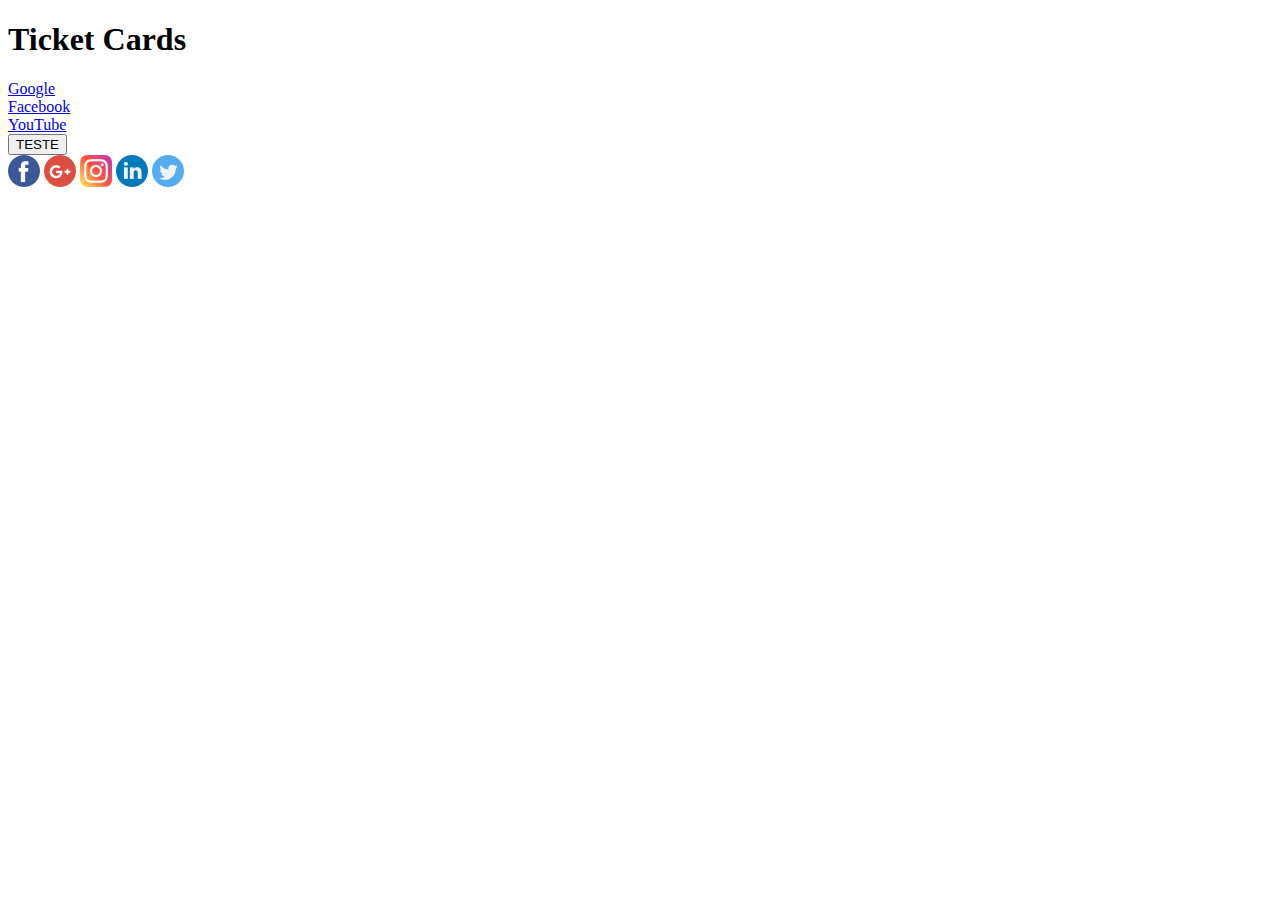
==== Projeto/paginas/pagina_inicial.html @ 1d3e690b "Criado os arquivos do projeto" ====
<!DOCTYPE html>
<html>
	<head>
		<meta charset="UTF-8">
		<title>Ticket Call</title>
		<link rel="stylesheet" href="../css/pagina_inicial_style.css">
		<link rel="icon" href="../img/bilhete.png">
	</head>
<body>
	<header class="header-fixo">
		<div class="center">
		<h1 class="call_card">Ticket Cards</h1>
		<li class="li"><a class="links" href="https://www.google.com">Google</a></li>
		<li class="li"><a class="links" href="https://www.facebook.com/">Facebook</a></li>
		<li class="li"><a class="links" href="https://www.youtube.com">YouTube</a></li>
		</div><!--center-->
		<button class="btn-teste">TESTE</button>
	</header>
		<div class="social-icons">
			<a href="#"><img src="../logos/facebook.png" class="image"></a>
			<a href="#"><img src="../logos/google-plus.png" class="image"></a>
			<a href="#"><img src="../logos/instagram.png" class="image"></a>
			<a href="#"><img src="../logos/linkedin.png" class="image"></a>
			<a href="#"><img src="../logos/twitter.png" class="image"></a>
		</div>
</body>
</html>
---- Projeto/css/pagina_inicial_style.css ----
.image:hover {opacity: 0.3;}
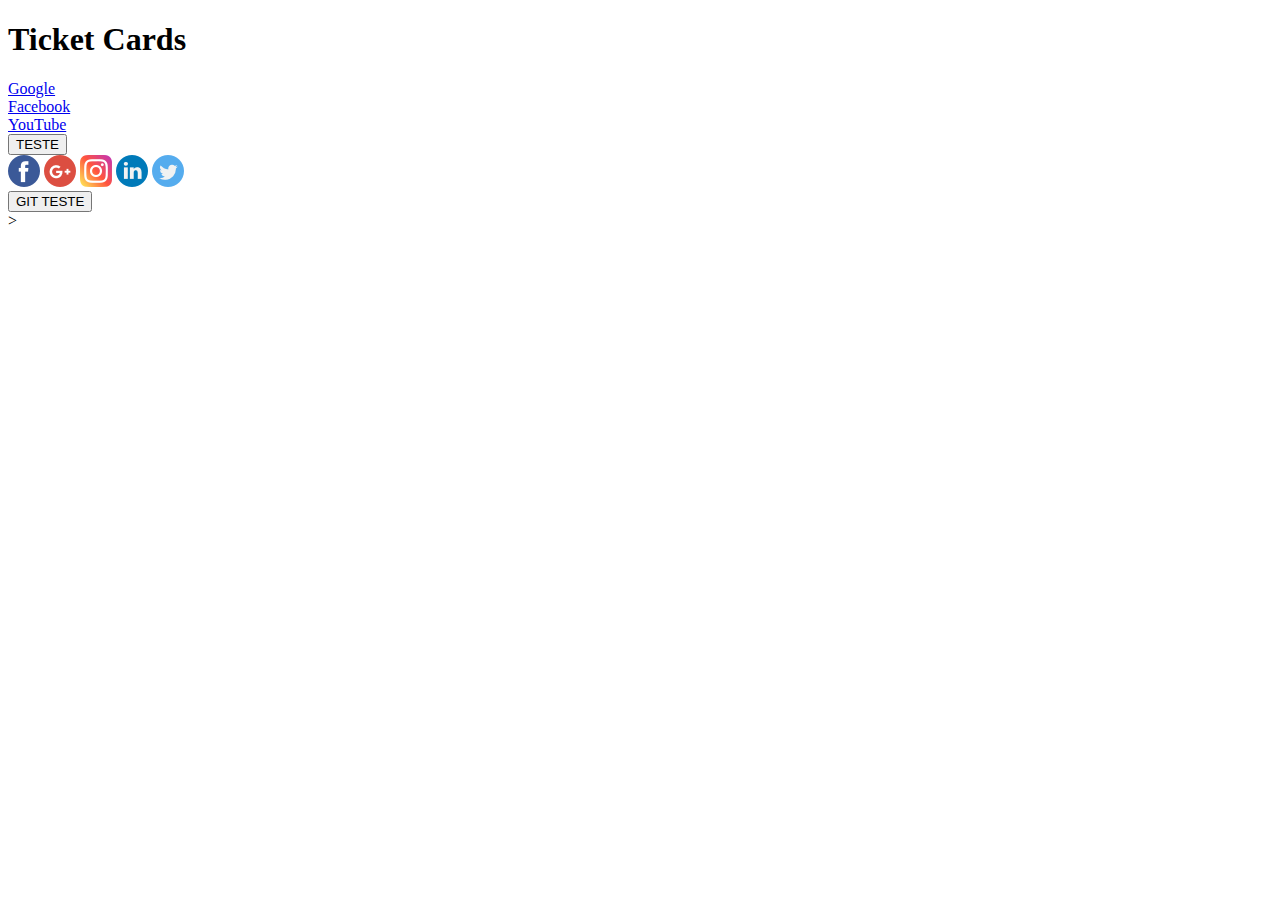
==== commit 7fa2d266: "modificado o arquivo pagina_inicial" ====
--- a/Projeto/paginas/pagina_inicial.html
+++ b/Projeto/paginas/pagina_inicial.html
@@ -23,5 +23,8 @@
 			<a href="#"><img src="../logos/linkedin.png" class="image"></a>
 			<a href="#"><img src="../logos/twitter.png" class="image"></a>
 		</div>
+		<div>
+			<button>GIT TESTE</button>
+		</div>>
 </body>
 </html>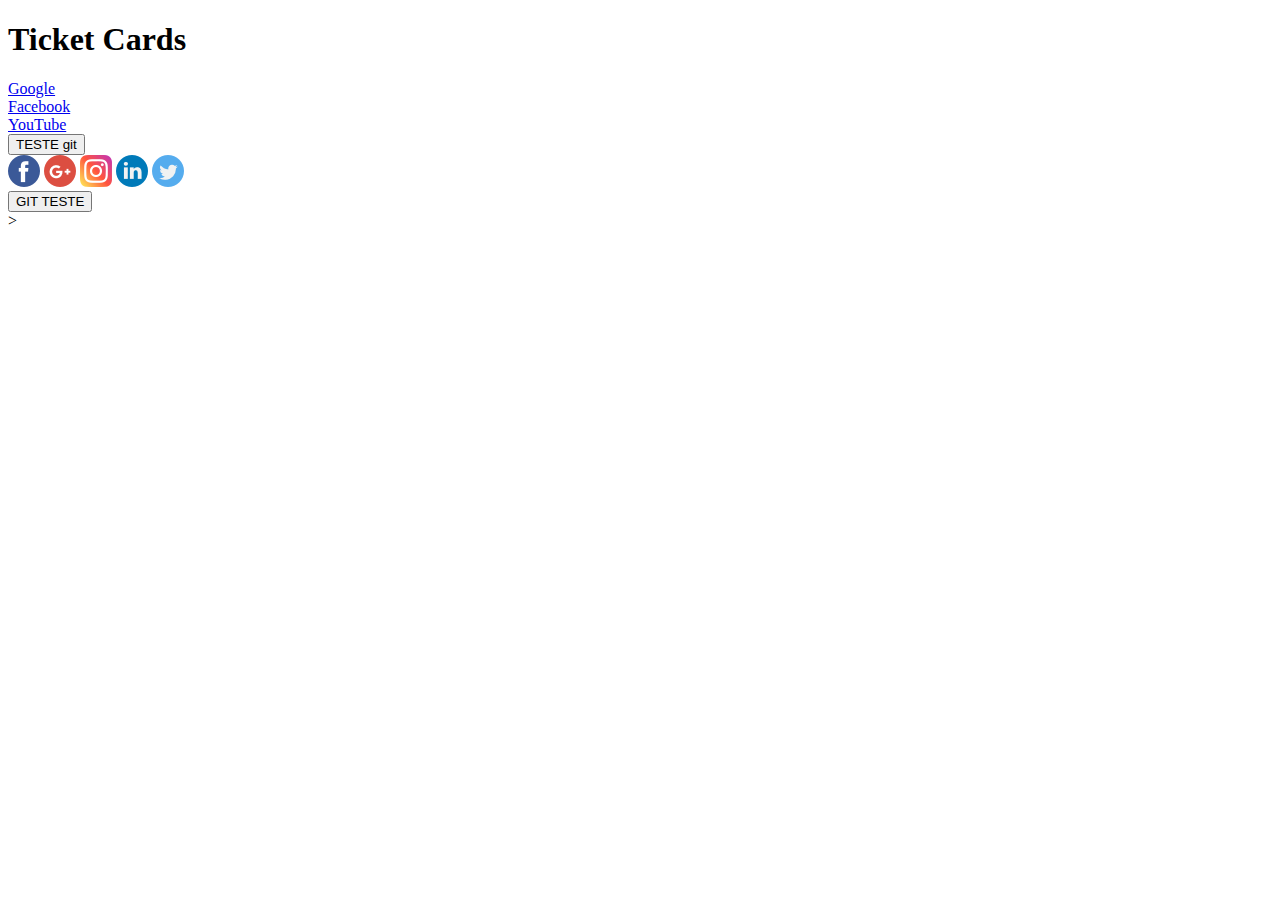
==== commit 4f36ed1e: "teste de conflitos" ====
--- a/Projeto/paginas/pagina_inicial.html
+++ b/Projeto/paginas/pagina_inicial.html
@@ -14,7 +14,7 @@
 		<li class="li"><a class="links" href="https://www.facebook.com/">Facebook</a></li>
 		<li class="li"><a class="links" href="https://www.youtube.com">YouTube</a></li>
 		</div><!--center-->
-		<button class="btn-teste">TESTE</button>
+		<button class="btn-teste">TESTE git</button>
 	</header>
 		<div class="social-icons">
 			<a href="#"><img src="../logos/facebook.png" class="image"></a>
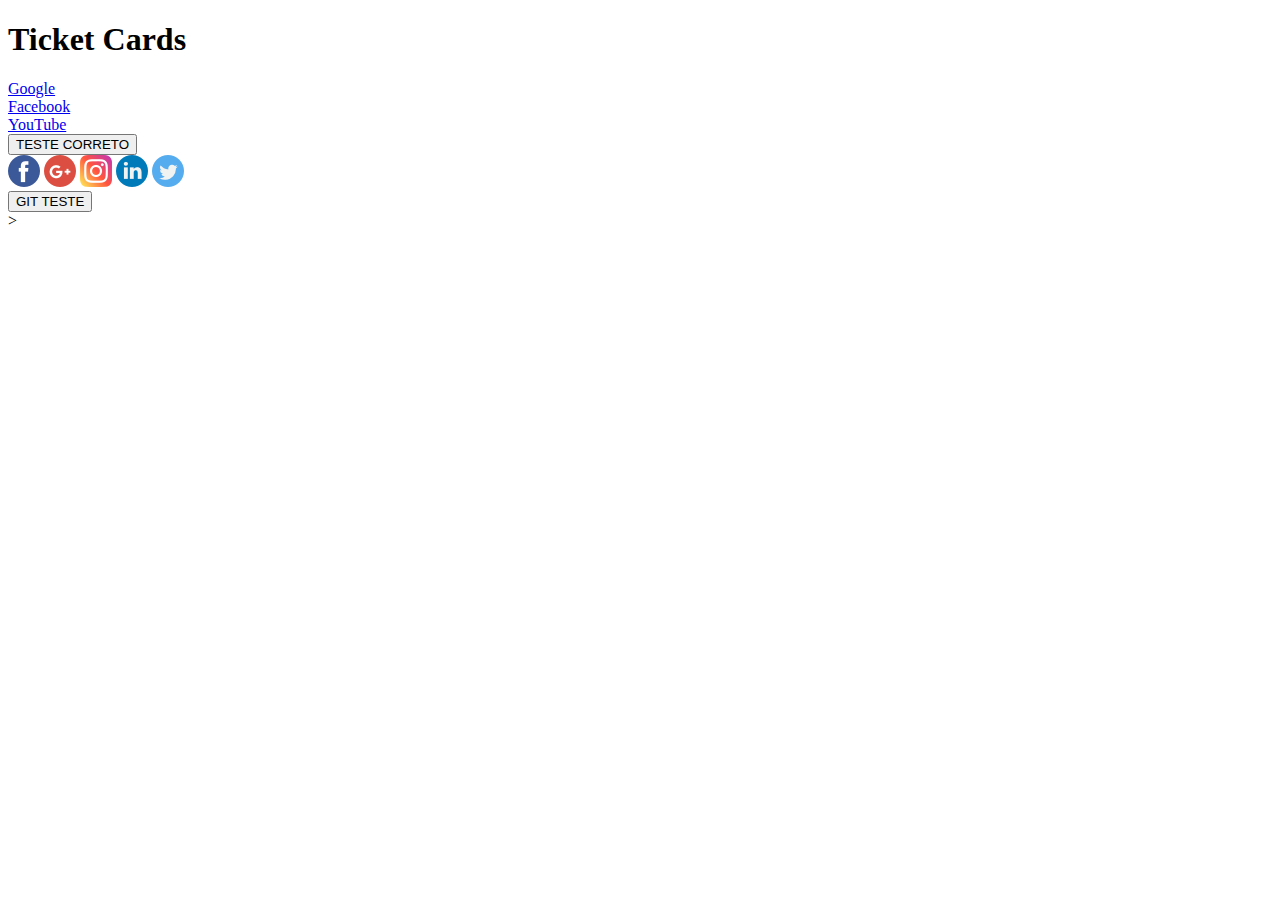
==== commit 4a60e130: "teste de conflitos NA MASTER" ====
--- a/Projeto/paginas/pagina_inicial.html
+++ b/Projeto/paginas/pagina_inicial.html
@@ -14,7 +14,7 @@
 		<li class="li"><a class="links" href="https://www.facebook.com/">Facebook</a></li>
 		<li class="li"><a class="links" href="https://www.youtube.com">YouTube</a></li>
 		</div><!--center-->
-		<button class="btn-teste">TESTE git</button>
+		<button class="btn-teste">TESTE CORRETO</button>
 	</header>
 		<div class="social-icons">
 			<a href="#"><img src="../logos/facebook.png" class="image"></a>
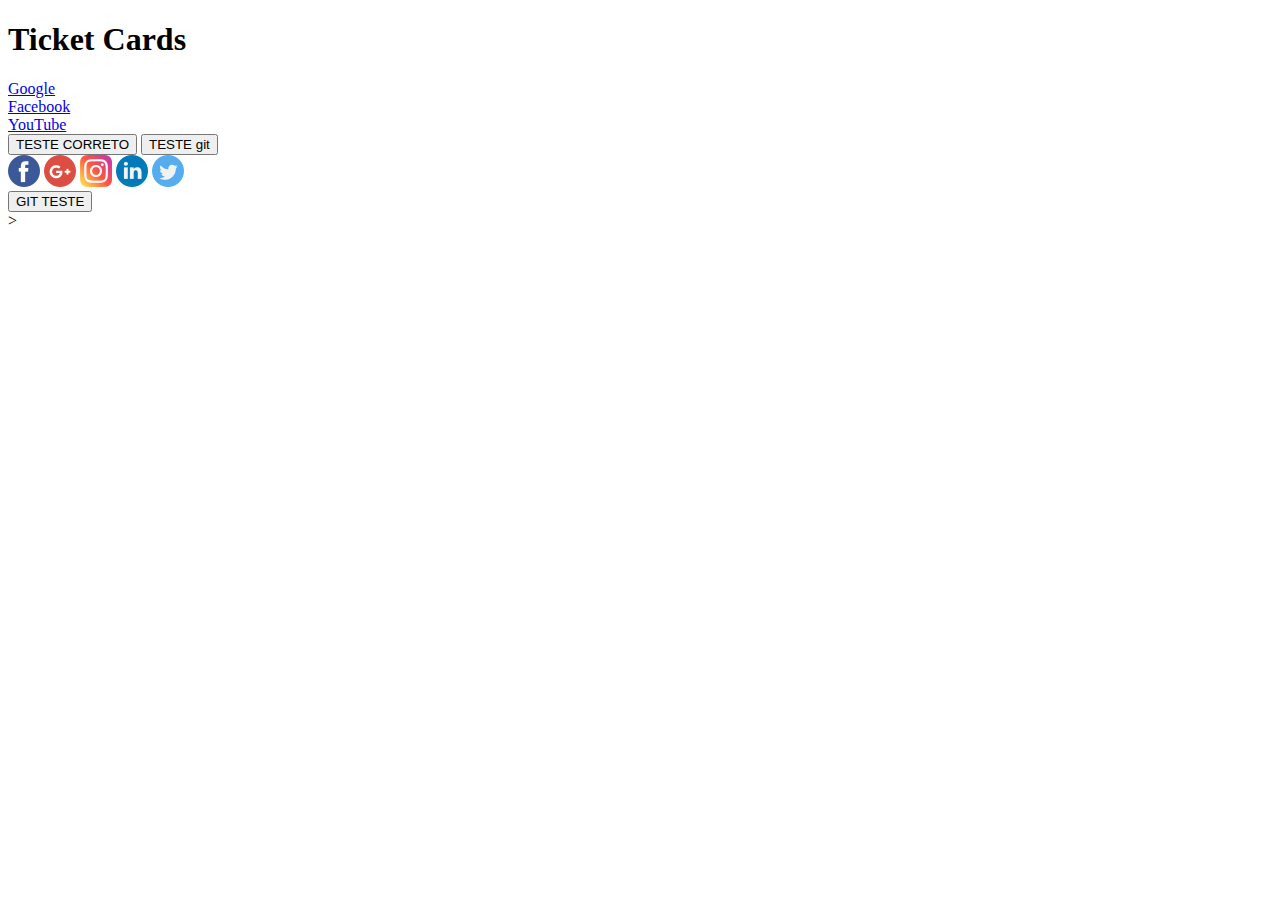
==== commit 064d446d: "resolução de de conflitos no pagina_inicial" ====
--- a/Projeto/paginas/pagina_inicial.html
+++ b/Projeto/paginas/pagina_inicial.html
@@ -15,6 +15,7 @@
 		<li class="li"><a class="links" href="https://www.youtube.com">YouTube</a></li>
 		</div><!--center-->
 		<button class="btn-teste">TESTE CORRETO</button>
+		<button class="btn-teste">TESTE git</button>
 	</header>
 		<div class="social-icons">
 			<a href="#"><img src="../logos/facebook.png" class="image"></a>
